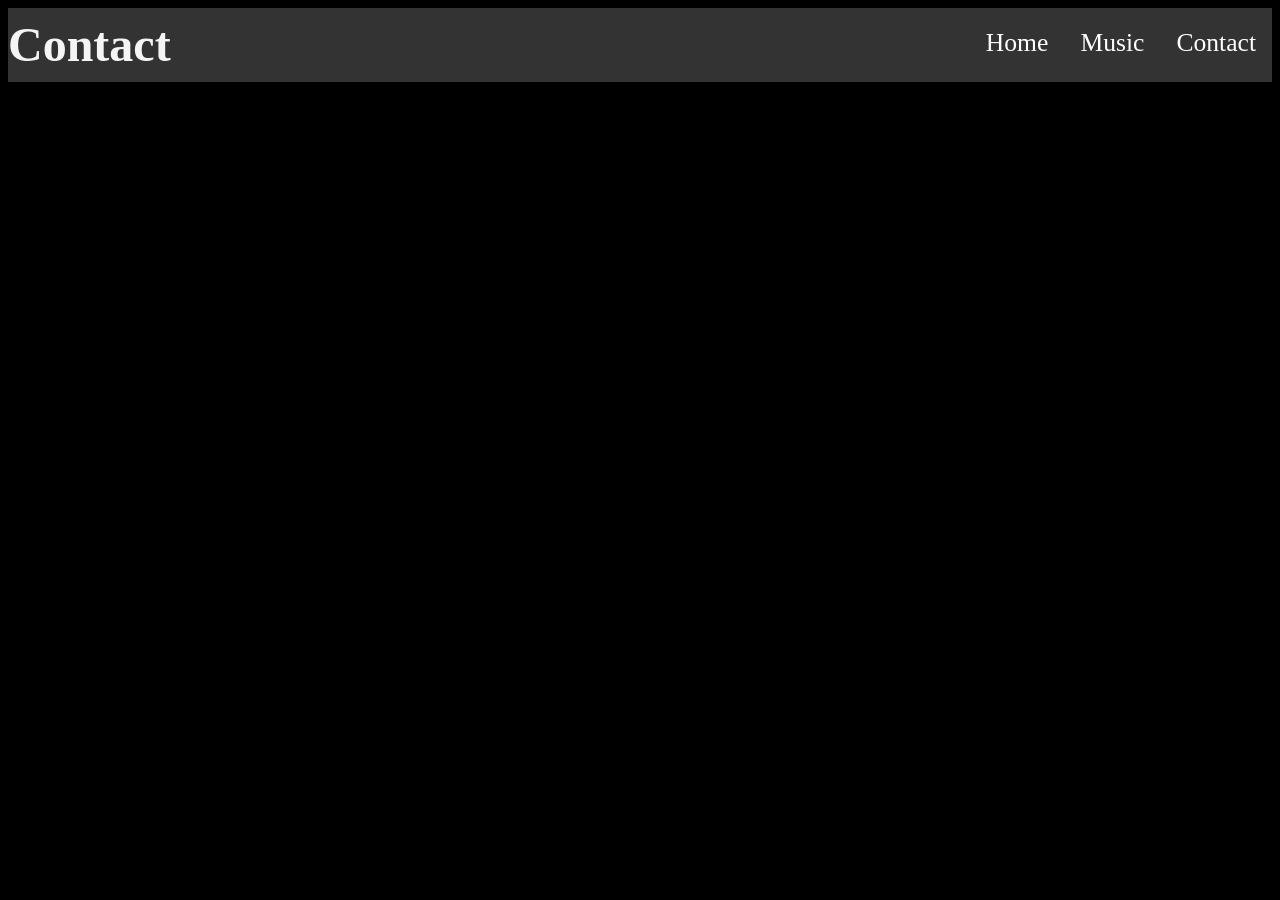
==== contact.html @ 32a6a74b "index was forgotten in last push" ====
<!DOCTYPE html>
<html lang="en-US">
<head>
  <meta charset="UTF-8" />
  <meta name="viewport" content="width=device-width, initial-scale=1" />
  <link rel="stylesheet" href="css/style.css">
</head>
  <body>
    <ul>
      <li><a href="contact.html">Contact</a></li>
      <li><a href="music.html">Music</a></li>
      <li><a href="index.html">Home</a></li>
      <li><h1>Contact</h1></li>
    </ul>
  </body>
</html>
---- css/style.css ----
body {
  background-color: black;
}
p {
    float: left;
    color: white;
    font-family: courier;
    font-size: 160%;
    padding-bottom: 50px;
}
.right-img {
    float: right;
    width: 800px;
    height: 1200px;
}
.left-img {
    float: left;
    width: 850px;
    height: 1200px;
}

ul {
  list-style-type: none;
  margin: 0;
  padding: 0;
  overflow: hidden;
  background-color: #333333;
}

ul li a {
  float: right;
  display: block;
  color: white;
  font-size: 160%;
  font-family: verdana;
  text-align: center;
  padding: 14px 16px;
  text-decoration: none;
  padding-top: 20px;
}

ul li h1 {
    float: left;
    color: whitesmoke;
    font-family: verdana;
    font-size: 300%;
    line-height: 10px;
}

ul li a:hover {
  background-color: #111111;
}
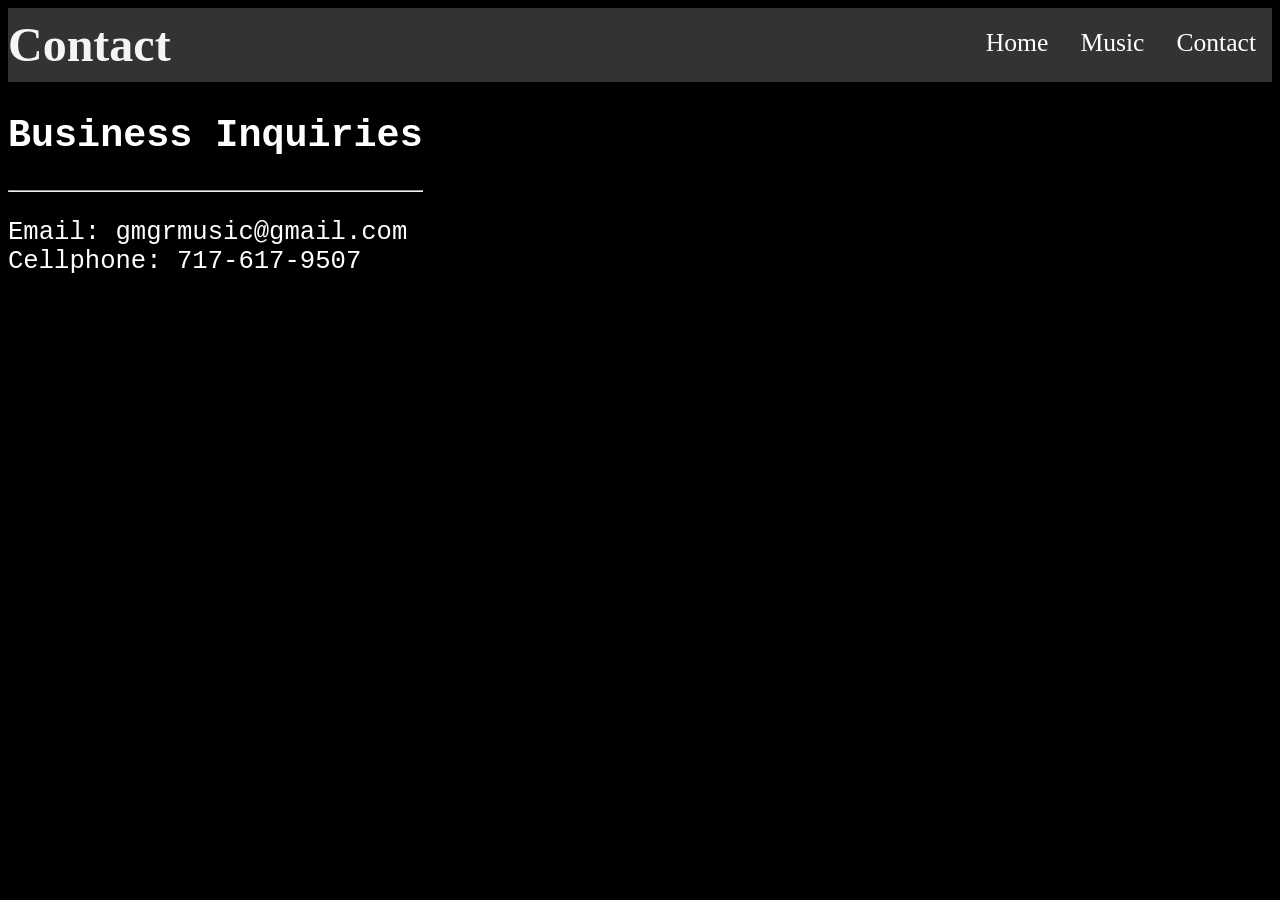
==== commit 556de7cf: "added content to music, contact, and README" ====
--- a/contact.html
+++ b/contact.html
@@ -6,11 +6,24 @@
   <link rel="stylesheet" href="css/style.css">
 </head>
   <body>
+    <h1 class="visuallyhidden">Contact</h1>
     <ul>
       <li><a href="contact.html">Contact</a></li>
       <li><a href="music.html">Music</a></li>
       <li><a href="index.html">Home</a></li>
       <li><h1>Contact</h1></li>
     </ul>
+
+    <div class="contact-info">
+      <h2>Business Inquiries</h2>
+      <hr>
+      <p>
+        Email: gmgrmusic@gmail.com <br>
+        Cellphone: 717-617-9507
+      </p>
+    </div>
+    
+
+    <title>Contact</title>
   </body>
 </html>    
--- a/css/style.css
+++ b/css/style.css
@@ -1,13 +1,33 @@
 body {
   background-color: black;
 }
-p {
+
+.visuallyhidden {
+    position: absolute;
+    clip-path: inset(0 0 99.9% 99.9%);
+    overflow: hidden;
+    height: 1px;
+    width: 1px;
+    padding: 0;
+    border: 0;
+}
+
+.about-me {
     float: left;
     color: white;
     font-family: courier;
     font-size: 160%;
     padding-bottom: 50px;
 }
+
+.contact-info {
+    float: left;
+    color: white;
+    font-family: courier;
+    font-size: 160%;
+    padding-bottom: 50px;
+}
+
 .right-img {
     float: right;
     width: 800px;
@@ -49,4 +69,19 @@
 
 ul li a:hover {
   background-color: #111111;
+}
+
+.spotify-embed {
+    border-radius: 12px;
+    padding-top: 50px;
+}
+
+.apple-embed {
+    border-radius: 12px;
+    padding-top:50px;
+}
+
+.amazon-embed {
+    border-radius: 12px;
+    padding-top:50px;
 }
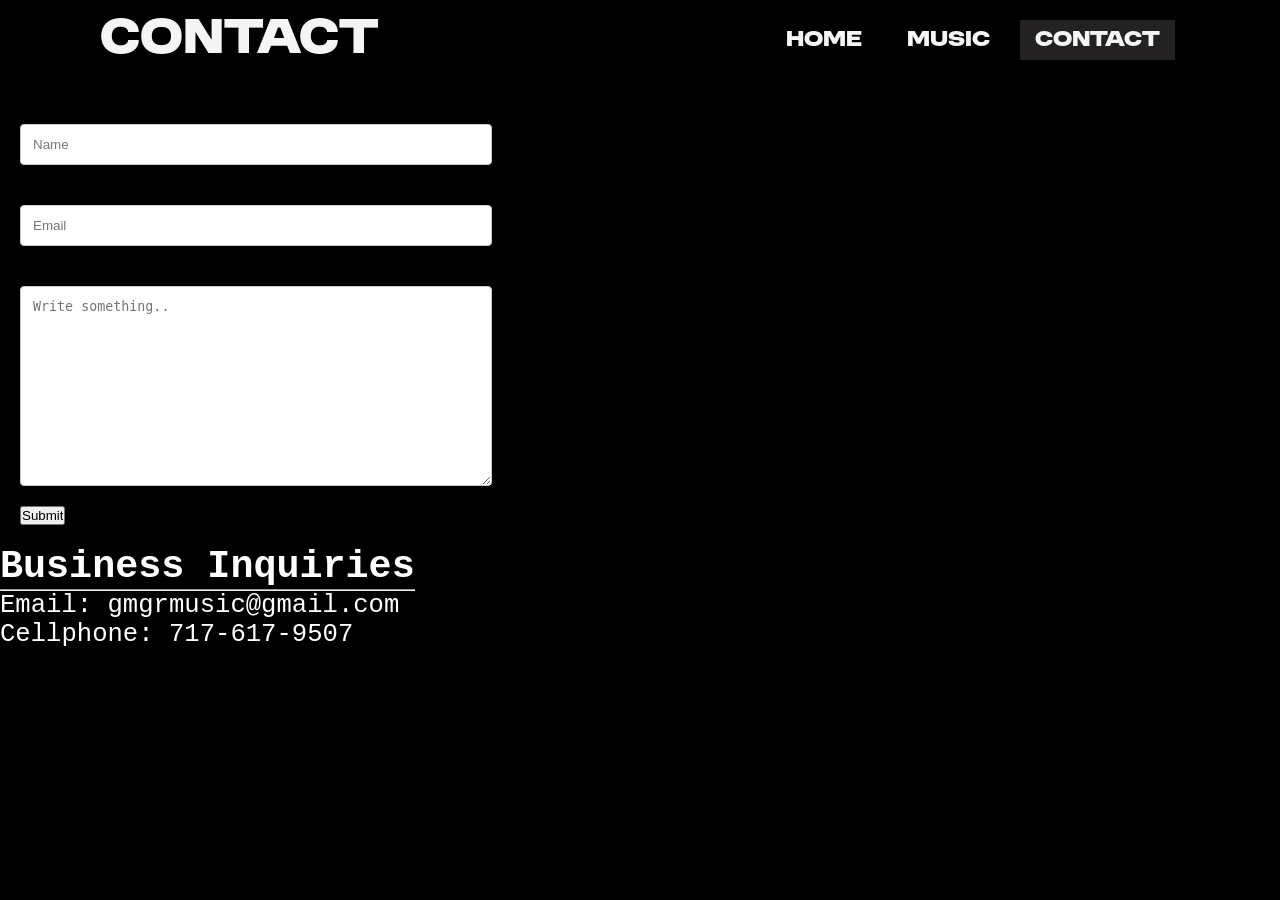
==== commit a0efb3e5: "cleaned up pages and added message contact to contact page (doesnt work yet)" ====
--- a/contact.html
+++ b/contact.html
@@ -7,12 +7,33 @@
 </head>
   <body>
     <h1 class="visuallyhidden">Contact</h1>
-    <ul>
-      <li><a href="contact.html">Contact</a></li>
-      <li><a href="music.html">Music</a></li>
-      <li><a href="index.html">Home</a></li>
-      <li><h1>Contact</h1></li>
-    </ul>
+    <section>
+      <nav>
+        <h1>Contact</h1>
+        <ul>
+          <li><a href="index.html">Home</a></li>
+          <li><a href="music.html">Music</a></li>
+          <li><a href="contact.html" class="active">Contact</a></li>
+        </ul>
+      </nav>
+    </section>
+
+    <div class="message-form">
+      <form action="action_page.php">
+
+        <label for="name">Name</label>
+        <input type="text" id="name" name="Name" placeholder="Name">
+
+        <label for="email">Email</label>
+        <input type="text" id="email" name="email" placeholder="Email">
+
+        <label for="message">message</label>
+        <textarea id="message" name="message" placeholder="Write something.." style="height:200px"></textarea>
+
+        <input type="submit" value="Submit">
+
+      </form>
+    </div>
 
     <div class="contact-info">
       <h2>Business Inquiries</h2>
--- a/css/style.css
+++ b/css/style.css
@@ -1,3 +1,63 @@
+*{
+    margin:0px;
+    padding:0px;
+    box-sizing: border-box;
+}
+
+@font-face {
+    font-family: Moderniz;
+    src: url(../fonts/moderniz/Moderniz.otf) format('opentype');
+    font-weight: normal;
+    font-style: normal;
+}
+
+section{
+    font-family: 'Moderniz';
+    width:100%;
+    background: url(../images/rodbarrett-setup.jpg);
+    position: relative;
+    background-size:cover;
+    background-position: center;
+    background-repeat: no-repeat;
+}
+
+nav {
+    width:100%;
+    height:80px;
+    background: rgba(0,0,0,0.7);
+    display: flex;
+    justify-content: space-between;
+    align-items: center;
+    padding:0px 100px;
+}
+
+nav h1{
+    font-size: 40px;
+    color: whitesmoke;
+}
+
+nav ul li{
+    display: inline-block;
+    list-style: none;
+    margin:0px 5px;
+}
+
+nav ul li a{
+    text-decoration: none;
+    color:whitesmoke;
+    font-size: 18px;
+    padding:8px 15px;
+}
+
+nav ul li a:hover{
+    background: rgba(0,0, 0, 1.0);
+}
+
+nav ul li .active{
+    background: rgba(87, 84, 84, 0.4);
+}
+
+
 body {
   background-color: black;
 }
@@ -13,11 +73,14 @@
 }
 
 .about-me {
-    float: left;
+    position: absolute;
+    top: 100px;
+    left: 30px;
     color: white;
-    font-family: courier;
-    font-size: 160%;
-    padding-bottom: 50px;
+    background-color: black;
+    font-family:'Gill Sans', 'Gill Sans MT', Calibri, 'Trebuchet MS', sans-serif;
+    font-size: 180%;
+    padding: 10px 10px;
 }
 
 .contact-info {
@@ -29,46 +92,17 @@
 }
 
 .right-img {
-    float: right;
+    position: absolute;
+    top: 100px;
+    right: 30px;
     width: 800px;
     height: 1200px;
+    border-radius: 12px;
 }
 .left-img {
     float: left;
     width: 850px;
     height: 1200px;
-}
-
-ul {
-  list-style-type: none;
-  margin: 0;
-  padding: 0;
-  overflow: hidden;
-  background-color: #333333;
-}
-
-ul li a {
-  float: right;
-  display: block;
-  color: white;
-  font-size: 160%;
-  font-family: verdana;
-  text-align: center;
-  padding: 14px 16px;
-  text-decoration: none;
-  padding-top: 20px;
-}
-
-ul li h1 {
-    float: left;
-    color: whitesmoke;
-    font-family: verdana;
-    font-size: 300%;
-    line-height: 10px;
-}
-
-ul li a:hover {
-  background-color: #111111;
 }
 
 .spotify-embed {
@@ -84,4 +118,40 @@
 .amazon-embed {
     border-radius: 12px;
     padding-top:50px;
+}
+
+
+/* CONTACT ME STYLINGS */
+input[type=text], select, textarea {
+  width: 100%; /* Full width */
+  padding: 12px; /* Some padding */ 
+  border: 1px solid #ccc; /* Gray border */
+  border-radius: 4px; /* Rounded borders */
+  box-sizing: border-box; /* Make sure that padding and width stays in place */
+  margin-top: 6px; /* Add a top margin */
+  margin-bottom: 16px; /* Bottom margin */
+  resize: vertical /* Allow the user to vertically resize the textarea (not horizontally) */
+}
+
+/* Style the submit button with a specific background color etc */
+input[type=message] {
+  background-color: #04AA6D;
+  color: white;
+  padding: 12px 20px;
+  border: none;
+  border-radius: 4px;
+  cursor: pointer;
+}
+
+/* When moving the mouse over the submit button, add a darker green color */
+input[type=message]:hover {
+  background-color: #45a049;
+}
+
+/* Add a background color and some padding around the form */
+.message-form {
+  border-radius: 5px;
+  background-color: black;
+  width: 40%;
+  padding: 20px;
 }
